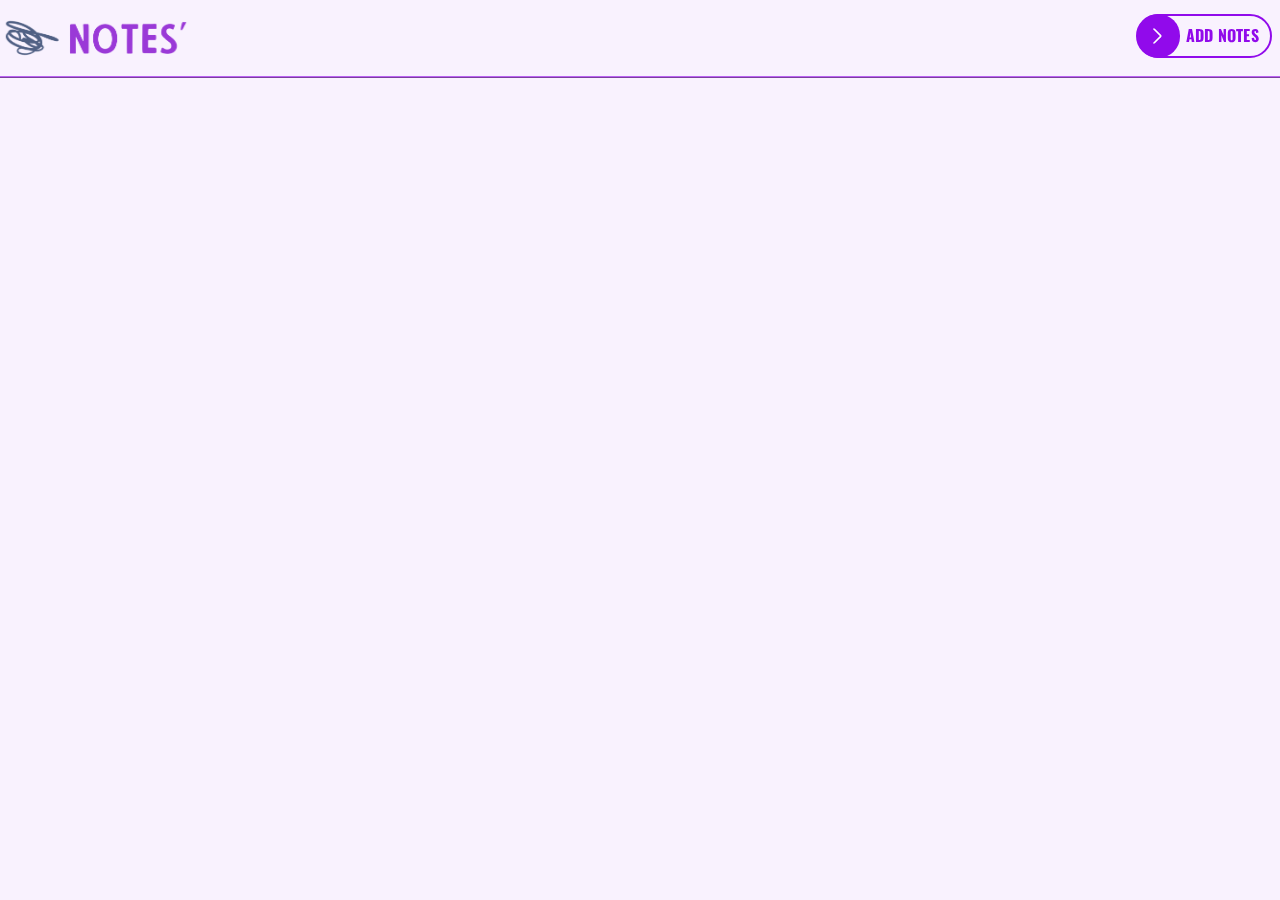
==== index.html @ da99ab94 "Update index.html" ====
<!DOCTYPE html>
<html lang="en">

<head>
    <meta charset="UTF-8">
    <meta http-equiv="X-UA-Compatible" content="IE=edge">
    <meta name="viewport" content="width=device-width, initial-scale=1.0">
    <title>Document</title>
    <link rel="stylesheet" href="https://cdnjs.cloudflare.com/ajax/libs/font-awesome/6.2.1/css/all.min.css"
        integrity="sha512-MV7K8+y+gLIBoVD59lQIYicR65iaqukzvf/nwasF0nqhPay5w/9lJmVM2hMDcnK1OnMGCdVK+iQrJ7lzPJQd1w=="
        crossorigin="anonymous" referrerpolicy="no-referrer" />
    <link rel="stylesheet" href="index.css">
</head>

<body>
    <div class="mainbody">
        <div class="head container">
            <img class="logo" src="logo.png" alt="">
        </div>


        <div id="hover-button" class="container hover-button">
            <button class="btn container add" id="add">
                <span class="circle">
                    <span class="arrow"></span>
                </span>
                <span class="text">
                    <h3>Add Notes</h3>
                </span>
            </button>
        </div>
            <script src="index.js"></script>
        
    </div>
</body>
<!-- <textarea name="" id="" cols="30" rows="10"></textarea> -->

</html>
---- index.css ----
@import url('https://fonts.googleapis.com/css2?family=Carme&family=Oswald:wght@600&display=swap');

@font-face {
    font-family: Porcelain;
    src: url(Porcelain-8EaB.ttf);
}

* {
    padding: 0rem;
    margin: 0rem;
    box-sizing: border-box;
}

body {
    scroll-behavior: smooth;
    display: flex;
    flex-wrap: wrap;
    background-color: rgba(170, 65, 235, 0.065);
}

::-webkit-scrollbar {
    width: 1rem;
}

::-webkit-scrollbar-track {
    background-color: transparent;
}

::-webkit-scrollbar-thumb {
    background-clip: content-box;
    background-color: rgba(170, 65, 235, 0.3);
    border-radius: 1rem;
    border: 5px solid transparent;
    transition: all 0.3s ease-in-out;
}

::-webkit-scrollbar-thumb:hover {
    background-color: rgb(145, 10, 235);
}

.mainbody {
    margin-bottom: 2rem;
    height: 100%;
    width: 100%;
    border-bottom: 2px ridge rgb(188, 99, 243);
}

.container {
    display: flex;
    justify-content: center;
    align-items: center;
    flex-flow: row wrap;
}

.hidden {
    display: none;
}

#hover-button {
    position: relative;
    top: 0rem;
    flex-flow: column wrap;
    align-items: flex-end;
    justify-content: end;
    margin: 0.5rem 0.5rem 0.5rem 0rem;
}

.btn {
    position: fixed;
    top: .9rem;
    flex-flow: nowrap;
    justify-content: flex-start;
    width: 8.5rem;
    height: 2.7rem;
    border: 2px solid rgb(145, 10, 235);
    border-radius: 24px;
    background-color: transparent;
    z-index: 1;
    transition: all 0.25s ease-in-out;
}

.btn:hover {
    cursor: pointer;
    box-shadow: 0px 3px 5px 0.7px rgba(29, 29, 29, 0.445);
}

.circle {
    position: absolute;
    left: -1px;
    width: 2.7rem;
    height: 2.7rem;
    background-color: rgb(145, 10, 235);
    border-radius: 24px;
    z-index: 2;
    transition: all 0.25s cubic-bezier(1, 0, 0.8, 1);
}

.circle:hover {
    width: 8.5rem;
}

.arrow {
    position: absolute;
    top: 0.95rem;
    left: 0.7rem;
    width: 12px;
    height: 12px;
    border-radius: 2px;
    border-top: 2px solid rgb(255, 255, 255);
    border-right: 2px solid rgb(255, 255, 255);
    transform: rotate(45deg);
    transition: all 0.25s ease-in-out;
}

.btn:hover .arrow {
    left: 1.2rem;
}

.arrow:before {
    content: "";
    position: absolute;
    width: 18px;
    height: 1.5px;
    border-radius: 3px;
    background-color: rgb(255, 255, 255);
    transform: rotate(-45deg);
    top: 5.15px;
    left: -5.5px;
    opacity: 0;
    transition: all 0.2s ease-in-out;
}

.btn:hover .arrow:before {
    opacity: 1;
}

.text {
    font-family: 'Oswald', sans-serif;
    position: relative;
    text-transform: uppercase;
    left: 3rem;
    color: rgb(145, 10, 235);
    font-size: 0.85rem;
    line-height: 1px;
    letter-spacing: 0.2px;
    transition: all 0.15s ease-in-out;
    z-index: 3;
}

.btn:hover .text {
    transform: translateX(-5px);
    color: rgb(228, 213, 238);
}

.head {
    padding: 0.5rem 0rem 0.5rem 0rem;
    justify-content: flex-start;

}

.logo {
    position: relative;
    width: 12rem;
    height: 2.75rem;
    top: .52rem;
}

.note {
    margin: 1.25rem 1rem 1.25rem 1rem;
    padding: 2.5rem 1.2rem 2.5rem 1.2rem;
    justify-content: flex-start;
    align-items: flex-start;
    height: 35rem;
    width: 22.5rem;
    border-radius: 10px;
    transition: all 0.15s ease-in-out;
}

.note:hover {
    transform: scale(1.03);
    background-color: rgba(170, 65, 235, 0.05);
    box-shadow: 0px 2px 9px 0.9px rgba(29, 29, 29, 0.445);
    cursor: pointer;
}


.button {
    position: relative;
    height: 2rem;
    width: 2rem;
    font-size: 1.15rem;
    border: 0px;
    border-radius: 50%;
    z-index: 2;
    opacity: 0.7;
    transition: all 0.15s ease-in-out;
}

.button:hover {
    opacity: 1;
    cursor: pointer;
    transform: scale(1.2);
    box-shadow: 0px 4px 5px 0.9px rgba(29, 29, 29, 0.445);
}

.edit {
    top: -1.75rem;
    right: -7.5rem;
    background-color: rgb(61, 233, 9);
}

.edit:hover {
    color: rgb(61, 233, 9);
    border: 1.5px solid rgb(61, 233, 9);
    background-color: rgb(255, 255, 255);
}

.delete {
    top: -1.75rem;
    right: -8.25rem;
    background-color: rgb(235, 69, 4);
}

.delete:hover {
    color: rgb(235, 69, 4);
    border: 1.5px solid rgb(235, 69, 4);
    background-color: rgb(255, 255, 255);
}

.textbox {
    font-family: Porcelain;
    color: rgb(145, 10, 235);
    position: relative;
    top: -0.75rem;
    height: 30rem;
    width: 20.25rem;
    border: 0px;
    border-radius: 5px;
    padding: 0.5rem;
    font-size: 2.25rem;
    overflow: hidden;
    word-wrap: break-word;
}

textarea {
    resize: none;
    outline: none;
    background-color: transparent;
}

textarea {
    outline: 1px solid rgb(170, 65, 235);
    box-shadow: 0px 2px 5px 0.3px rgba(108, 61, 138, 0.445);
}

@media (min-width: 700px) and (max-width: 1920px) {
    .note {
        margin: 1rem 1rem 1rem 1.5rem;
        height: 20rem;
        width: 32.5rem;
    }

    .textbox {
        height: 15rem;
        width: 30.25rem;
    }

    .delete {
        top: -1.75rem;
        right: -13.25rem;
    }

    .edit {
        top: -1.75rem;
        right: -12.75rem;
    }
}
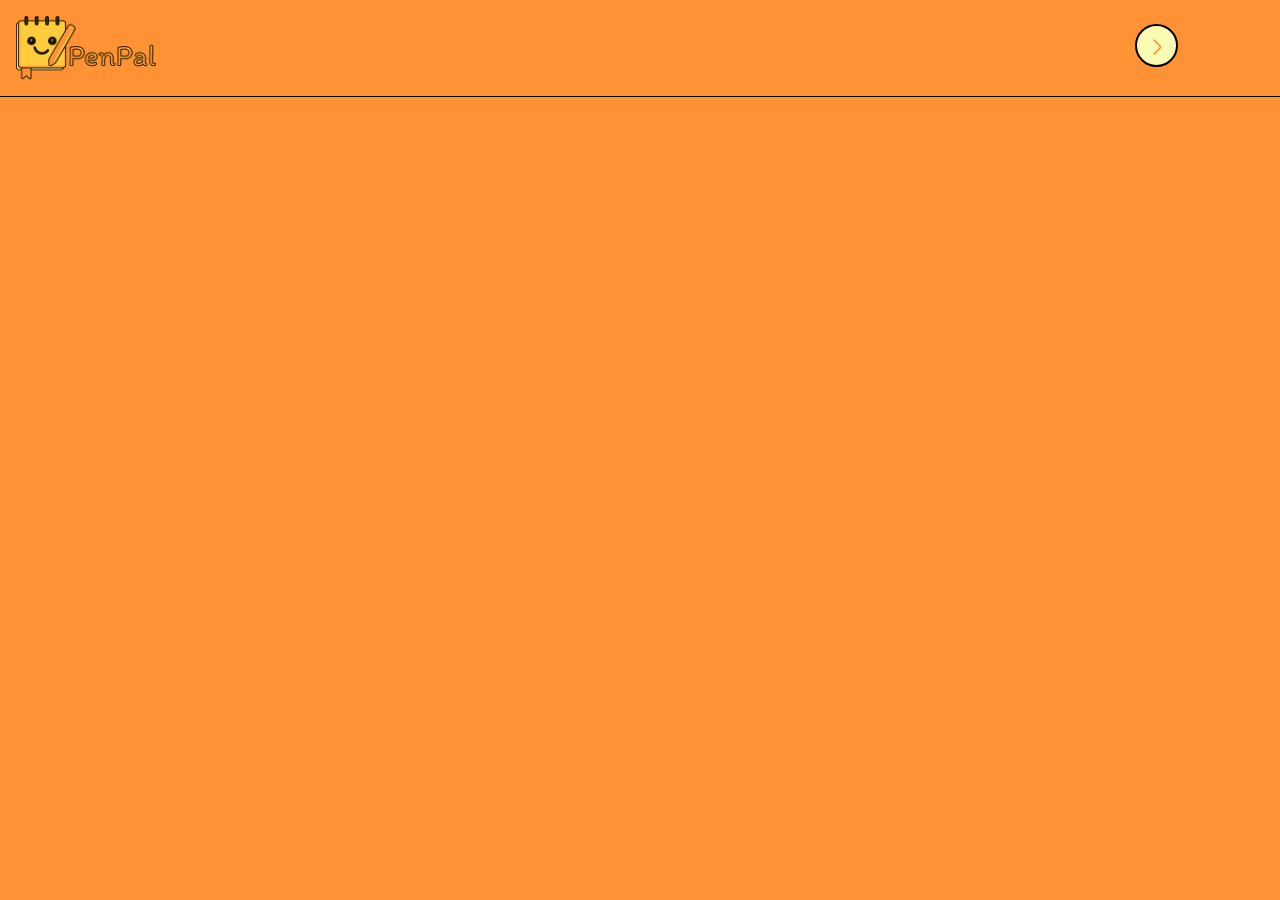
==== commit a105f4e5: "Update 2.0" ====
--- a/index.html
+++ b/index.html
@@ -1,38 +1,38 @@
 <!DOCTYPE html>
 <html lang="en">
+  <head>
+    <meta charset="UTF-8" />
+    <meta http-equiv="X-UA-Compatible" content="IE=edge" />
+    <meta name="viewport" content="width=device-width, initial-scale=1.0" />
+    <title>PenPal</title>
+    <link rel="icon" href="icon.ico" type="image/x-icon" />
+    <link
+      rel="stylesheet"
+      href="https://cdnjs.cloudflare.com/ajax/libs/font-awesome/6.2.1/css/all.min.css"
+      integrity="sha512-MV7K8+y+gLIBoVD59lQIYicR65iaqukzvf/nwasF0nqhPay5w/9lJmVM2hMDcnK1OnMGCdVK+iQrJ7lzPJQd1w=="
+      crossorigin="anonymous"
+      referrerpolicy="no-referrer"
+    />
+    <link rel="stylesheet" href="index.css" />
+  </head>
 
-<head>
-    <meta charset="UTF-8">
-    <meta http-equiv="X-UA-Compatible" content="IE=edge">
-    <meta name="viewport" content="width=device-width, initial-scale=1.0">
-    <title>Document</title>
-    <link rel="stylesheet" href="https://cdnjs.cloudflare.com/ajax/libs/font-awesome/6.2.1/css/all.min.css"
-        integrity="sha512-MV7K8+y+gLIBoVD59lQIYicR65iaqukzvf/nwasF0nqhPay5w/9lJmVM2hMDcnK1OnMGCdVK+iQrJ7lzPJQd1w=="
-        crossorigin="anonymous" referrerpolicy="no-referrer" />
-    <link rel="stylesheet" href="index.css">
-</head>
+  <body>
+    <div class="mainbody">
+      <div class="head container">
+        <img class="logo" src="logo.png" alt="" />
+      </div>
 
-<body>
-    <div class="mainbody">
-        <div class="head container">
-            <img class="logo" src="logo.png" alt="">
-        </div>
-
-
-        <div id="hover-button" class="container hover-button">
-            <button class="btn container add" id="add">
-                <span class="circle">
-                    <span class="arrow"></span>
-                </span>
-                <span class="text">
-                    <h3>Add Notes</h3>
-                </span>
-            </button>
-        </div>
-            <script src="index.js"></script>
-        
+      <div id="hover-button" class="container hover-button">
+        <button class="btn container add" id="add">
+          <span class="circle">
+            <span class="arrow"></span>
+          </span>
+          <span class="text">
+            <h3>Add Notes</h3>
+          </span>
+        </button>
+      </div>
+      <script class="script" src="index.js"></script>
     </div>
-</body>
-<!-- <textarea name="" id="" cols="30" rows="10"></textarea> -->
-
+  </body>
 </html>
--- a/index.css
+++ b/index.css
@@ -1,4 +1,4 @@
-@import url('https://fonts.googleapis.com/css2?family=Carme&family=Oswald:wght@600&display=swap');
+@import url("https://fonts.googleapis.com/css2?family=Carme&family=Oswald:wght@600&display=swap");
 
 @font-face {
     font-family: Porcelain;
@@ -15,7 +15,7 @@
     scroll-behavior: smooth;
     display: flex;
     flex-wrap: wrap;
-    background-color: rgba(170, 65, 235, 0.065);
+    background-color: #ff9234;
 }
 
 ::-webkit-scrollbar {
@@ -28,21 +28,21 @@
 
 ::-webkit-scrollbar-thumb {
     background-clip: content-box;
-    background-color: rgba(170, 65, 235, 0.3);
+    background-color: #fafcb4;
     border-radius: 1rem;
     border: 5px solid transparent;
     transition: all 0.3s ease-in-out;
 }
 
 ::-webkit-scrollbar-thumb:hover {
-    background-color: rgb(145, 10, 235);
+    background-color: #ff9234;
 }
 
 .mainbody {
     margin-bottom: 2rem;
     height: 100%;
     width: 100%;
-    border-bottom: 2px ridge rgb(188, 99, 243);
+    border-bottom: 1px solid black;
 }
 
 .container {
@@ -67,12 +67,12 @@
 
 .btn {
     position: fixed;
-    top: .9rem;
+    top: 1.5rem;
     flex-flow: nowrap;
     justify-content: flex-start;
     width: 8.5rem;
     height: 2.7rem;
-    border: 2px solid rgb(145, 10, 235);
+    border: 0px;
     border-radius: 24px;
     background-color: transparent;
     z-index: 1;
@@ -89,13 +89,15 @@
     left: -1px;
     width: 2.7rem;
     height: 2.7rem;
-    background-color: rgb(145, 10, 235);
+    background-color: #fafcb4;
     border-radius: 24px;
+    border: 2px solid black;
     z-index: 2;
     transition: all 0.25s cubic-bezier(1, 0, 0.8, 1);
 }
 
 .circle:hover {
+    /* border: 2px solid black; */
     width: 8.5rem;
 }
 
@@ -106,8 +108,8 @@
     width: 12px;
     height: 12px;
     border-radius: 2px;
-    border-top: 2px solid rgb(255, 255, 255);
-    border-right: 2px solid rgb(255, 255, 255);
+    border-top: 2px solid #ff9234;
+    border-right: 2px solid #ff9234;
     transform: rotate(45deg);
     transition: all 0.25s ease-in-out;
 }
@@ -122,7 +124,7 @@
     width: 18px;
     height: 1.5px;
     border-radius: 3px;
-    background-color: rgb(255, 255, 255);
+    background-color: #ff9234;
     transform: rotate(-45deg);
     top: 5.15px;
     left: -5.5px;
@@ -135,11 +137,12 @@
 }
 
 .text {
-    font-family: 'Oswald', sans-serif;
+    font-family: "Oswald", sans-serif;
     position: relative;
     text-transform: uppercase;
     left: 3rem;
-    color: rgb(145, 10, 235);
+    visibility: hidden;
+    color: #fafcb4;
     font-size: 0.85rem;
     line-height: 1px;
     letter-spacing: 0.2px;
@@ -148,41 +151,40 @@
 }
 
 .btn:hover .text {
+    visibility: visible;
     transform: translateX(-5px);
-    color: rgb(228, 213, 238);
+    color: #ff9234;
 }
 
 .head {
     padding: 0.5rem 0rem 0.5rem 0rem;
     justify-content: flex-start;
-
 }
 
 .logo {
     position: relative;
-    width: 12rem;
-    height: 2.75rem;
-    top: .52rem;
+    left: 1rem;
+    height: 4rem;
+    top: 0.5rem;
 }
 
 .note {
     margin: 1.25rem 1rem 1.25rem 1rem;
     padding: 2.5rem 1.2rem 2.5rem 1.2rem;
-    justify-content: flex-start;
-    align-items: flex-start;
     height: 35rem;
     width: 22.5rem;
     border-radius: 10px;
     transition: all 0.15s ease-in-out;
+    border: 1px solid #ff9234;
+    background-color: #fafcb4;
 }
 
 .note:hover {
-    transform: scale(1.03);
-    background-color: rgba(170, 65, 235, 0.05);
-    box-shadow: 0px 2px 9px 0.9px rgba(29, 29, 29, 0.445);
+    transform: scale(1.01);
+    border: 1px solid black;
+    box-shadow: 0px 2px 9px 0.9px rgba(29, 29, 29, 0.145);
     cursor: pointer;
 }
-
 
 .button {
     position: relative;
@@ -206,30 +208,29 @@
 .edit {
     top: -1.75rem;
     right: -7.5rem;
-    background-color: rgb(61, 233, 9);
+    background-color: transparent;
 }
 
 .edit:hover {
-    color: rgb(61, 233, 9);
-    border: 1.5px solid rgb(61, 233, 9);
-    background-color: rgb(255, 255, 255);
+    color: #fafcb4;
+    background-color: #ff9234;
 }
 
 .delete {
     top: -1.75rem;
     right: -8.25rem;
-    background-color: rgb(235, 69, 4);
+    color: #ff9234;
+    background-color: transparent;
 }
 
 .delete:hover {
-    color: rgb(235, 69, 4);
-    border: 1.5px solid rgb(235, 69, 4);
-    background-color: rgb(255, 255, 255);
+    color: #fafcb4;
+    background-color: #ff9234;
 }
 
 .textbox {
     font-family: Porcelain;
-    color: rgb(145, 10, 235);
+    color: #ff9234;
     position: relative;
     top: -0.75rem;
     height: 30rem;
@@ -249,8 +250,14 @@
 }
 
 textarea {
-    outline: 1px solid rgb(170, 65, 235);
-    box-shadow: 0px 2px 5px 0.3px rgba(108, 61, 138, 0.445);
+    outline: 1px solid #ff9234;
+    box-shadow: 0px 2px 5px 0.3px #fafcb4;
+}
+
+.script {
+    display: flex;
+    justify-content: center;
+    align-items: center;
 }
 
 @media (min-width: 700px) and (max-width: 1920px) {
